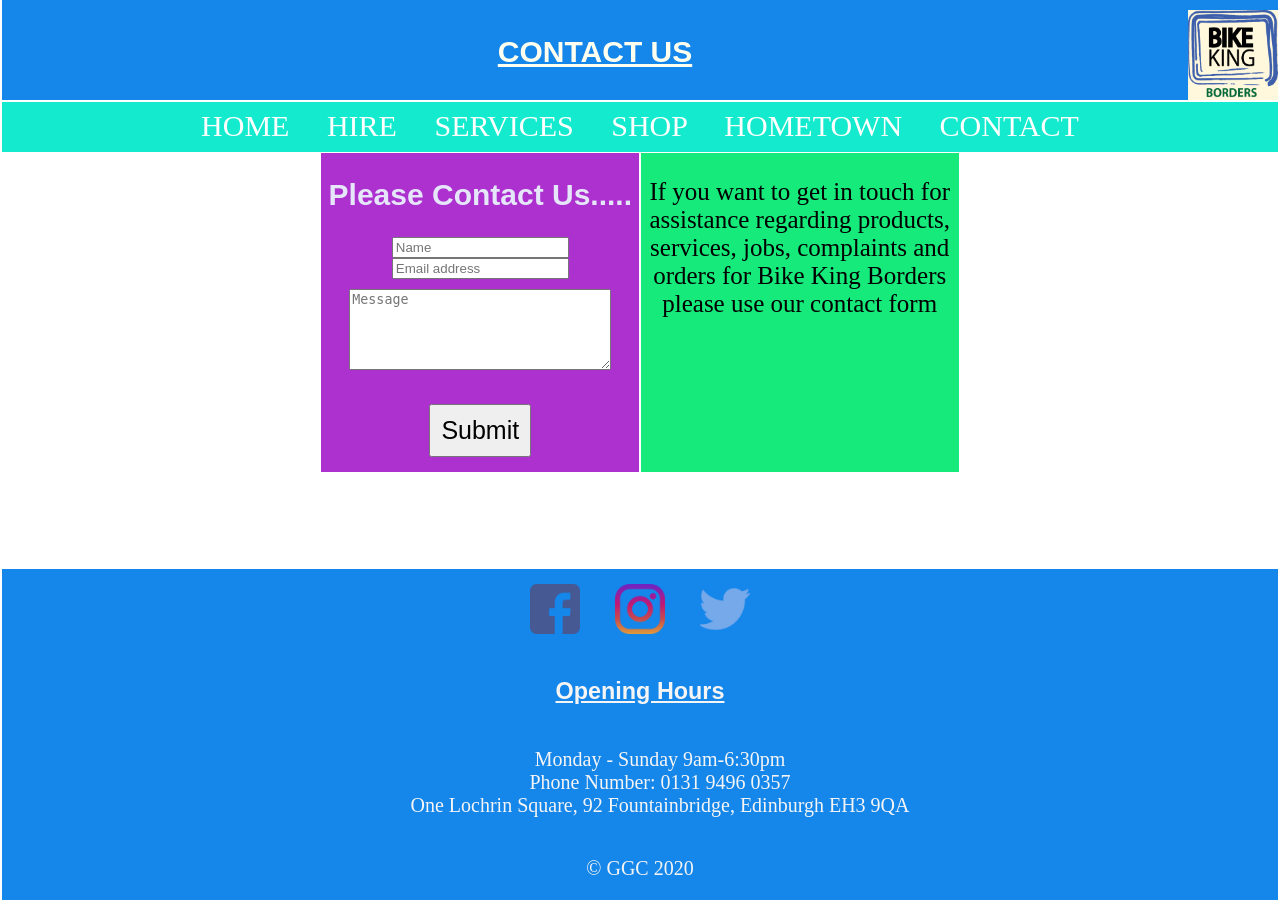
==== contact.html @ fb5554c4 "Initial commit" ====
<!DOCTYPE html>
<html lang="en">
<head>
    <meta charset="UTF-8">
    <meta name="viewport" content="width=device-width, initial-scale=1.0">
    <title>Bike Border Kings</title>
    <link rel="stylesheet" href="css/frontend.css">
    <title>Contact</title>
</head>
<body>
    <div class="wrapper">
        <header>
            <img src="images/bike_king_borders.png" alt="logo">
            <h1 id="headline">Contact Us</h1>
        </header>

        <nav>
            <div id="position">
                <a href="index.html">HOME</a>
                <a href="hire.html">HIRE</a>
                <a href="services.html">SERVICES</a>
                <a href="shop.html">SHOP</a>
                <a href="hometown.html">HOMETOWN</a>
                <a href="contact.html">CONTACT</a>
            </div>
        </nav>

    <section class="move">
        
            <form action="action_page.php">
                <div class="container">
                  <h2>Please Contact Us.....</h2>
                </div>
              
                <div class="container1">
                  <input type="text" placeholder="Name" name="name" required>
                  <input type="text" placeholder="Email address" name="mail" required>

                  <textarea cols="30" rows="5" placeholder="Message" id="box"></textarea>
                  
                 
                </div>
              
                <div class="container">
                  <input type="submit" value="Submit" id="button">
                </div>
              </form>
    </section>
            
    <div id="area2">
        <p id="info">If you want to get in touch for assistance regarding products, services, jobs, complaints and orders for Bike King Borders please use our contact form </p>
    </div>

        <footer>
            <img src="images/facebook.png" alt="facebook " id="img1">
            <img src="images/instagram.png" alt="instagram" id="img2">
            <img src="images/twitter.png" alt="twitter" id="img3">

            <h3 id="hours">Opening Hours</h3>
            
            <ul id="widget">
                <li>Monday - Sunday 9am-6:30pm</li>
                <li>Phone Number: 0131 9496 0357</li>
                <li>One Lochrin Square, 92 Fountainbridge, Edinburgh EH3 9QA</li>
            </ul>
        
            <p>&copy GGC 2020</p>
        </footer>
    </div>
</body>
</html>
---- css/frontend.css ----
.wrapper{
    display: grid;
    grid-template-columns: repeat(4, 1fr);
    grid-template-rows: 100px 50px 1fr 1fr auto;
    grid-gap:.1rem;
    height: 100vh;
    grid-template-areas: 
    "header header header header"
    "nav nav nav nav"
    ". area1 area2 ."
    ". area3 area4 ."
    "footer footer footer footer"
    
    ;
}

body{
    margin: 0px;
    margin-left: 2px;
    margin-right: 2px;
}

header{
    background-color: #1586ea;
    grid-area: header;
}

header img{
    width: 90px;
    height: 90px;
    margin-top: 10px;
    float: right;
    background-color: cornsilk;

}

footer #img1{
    width: 50px;
    height: 50px;
    margin: 15px;
    float: center;
}

footer #img2{
    width: 50px;
    height: 50px;
    margin: 15px;
    float: center;
}

footer #img3{
    width: 50px;
    height: 50px;
    margin: 15px;
    float: center;
}

header form{
    float: right;
    margin-right: 10px;
    margin: 20px;
}

nav{
    background-color: #14ebce;
    grid-area: nav;
}

#position{
    text-align: center;
    line-height: 3rem;
    word-spacing: 30px;
    font-size: 30px;
}

.move{
    background-color: #ac31ce;
    grid-area: area1;
    text-align: center;
}

#info{
    font-family: Cambria, Cochin, Georgia, Times, 'Times New Roman', serif;
    font-size: 25px;
}

#welcome{
    font-size: 20px;
    font-family: Verdana, Geneva, Tahoma, sans-serif;
}

#box{
    margin-top: 10px;
}

a{
    text-decoration: none;
    color: white;
}

a:hover{
    color: blue;
}

#button{
    margin-top: 500px;
    margin-bottom: 15px;
    font-size: 25px;
    font-family: 'Segoe UI', Tahoma, Geneva, Verdana, sans-serif;
}

.container1{
    display: inline;
    justify-content: center;
}

h2{
    font-family: 'Segoe UI', Tahoma, Geneva, Verdana, sans-serif;
    font-size: 30px;
    color: lavender;
}

#widget{
    list-style-type: none;
    text-align: center;
    align-items: center;
    display: inline-block;
}

#hours{
    text-align: center;
    font-family: Arial, Helvetica, sans-serif;
    align-items: center;
    text-decoration: underline;
}


#area1{
    background-color: #ac31ce;
    grid-area: area1;
    text-align: center;
}

#area2{
    background-color: #15ea7a;
    grid-area: area2;
    text-align: center;
    
}

#area3{
    background-color: rgba(16, 56, 190, 0.705);
    grid-area: area3;
    text-align: center;
    
}

#area4{
    background-color: #d4b02b;
    grid-area: area4;
    text-align: center;
}

footer{
    background-color: #1586ea;
    grid-area: footer;
    text-align: center;
    font-size: 20px;
    color: whitesmoke;
}

h1{
    color: white;
    font-family: 'Gill Sans', 'Gill Sans MT', Calibri, 'Trebuchet MS', sans-serif;
}

#headline{
    color: ivory;
    font-size: 30px;
    font-family: 'Trebuchet MS', 'Lucida Sans Unicode', 'Lucida Grande', 'Lucida Sans', Arial, sans-serif;
    text-align: center;
    margin-top: 35px;
    text-decoration: underline;
    text-transform: uppercase;
}


#button{
    margin-top: 30px;
    padding: 10px;
    text-align: center;
    font-family: 'Trebuchet MS', 'Lucida Sans Unicode', 'Lucida Grande', 'Lucida Sans', Arial, sans-serif;
}

@media only screen and (max-width:550px){
    .wrapper{
        display:grid;
        grid-template-columns: 1fr;
        grid-template-rows: auto 50px 50px 1fr 1fr auto;
        grid-template-areas:
        "header"
        "form"
        "nav"
        "area1"
        "area2"
        "area3"
        "area4"
        "footer"
        ;
    }
}
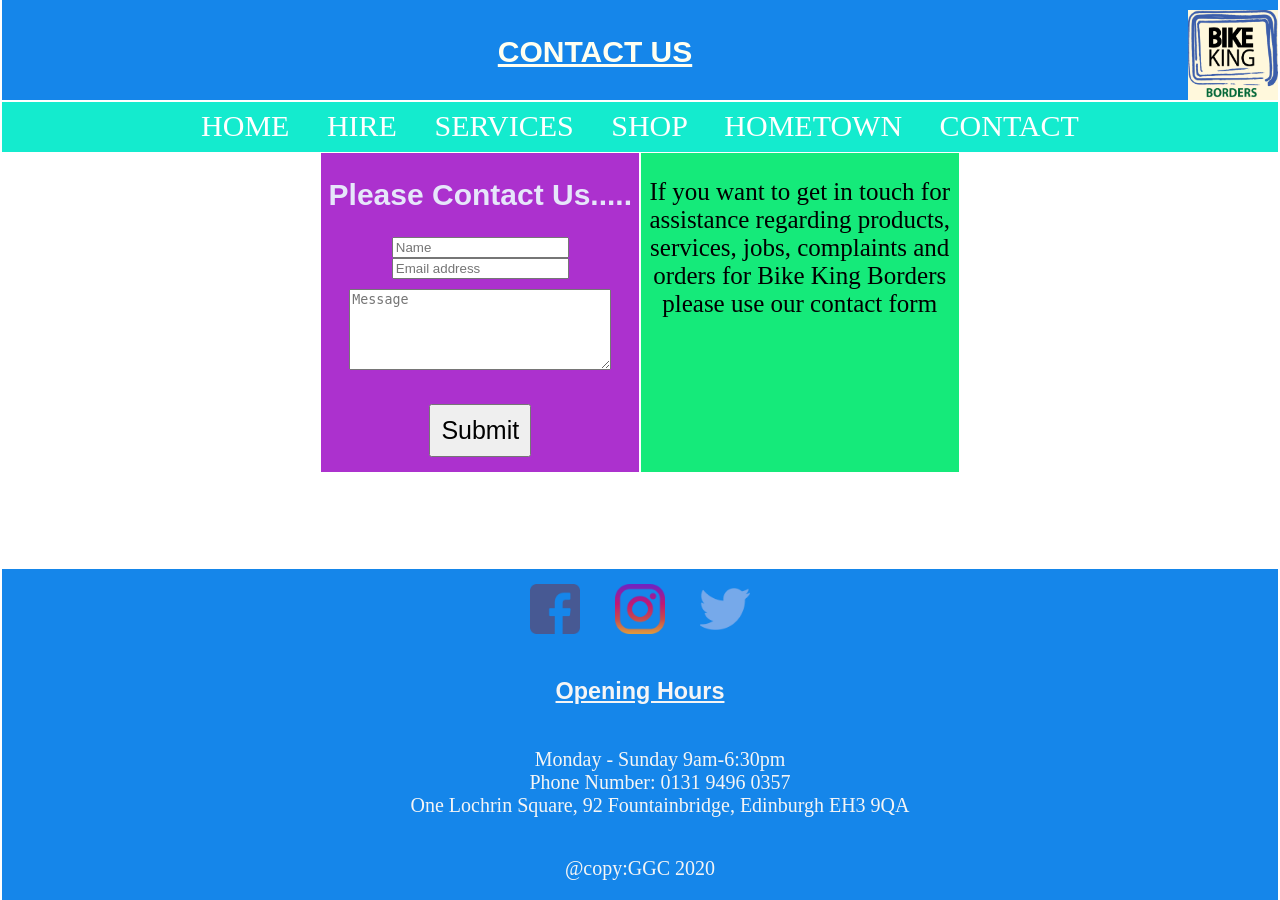
==== commit df216699: "Update contact.html" ====
--- a/contact.html
+++ b/contact.html
@@ -64,7 +64,7 @@
                 <li>One Lochrin Square, 92 Fountainbridge, Edinburgh EH3 9QA</li>
             </ul>
         
-            <p>&copy GGC 2020</p>
+            <p>@copy:GGC 2020</p>
         </footer>
     </div>
 </body>
